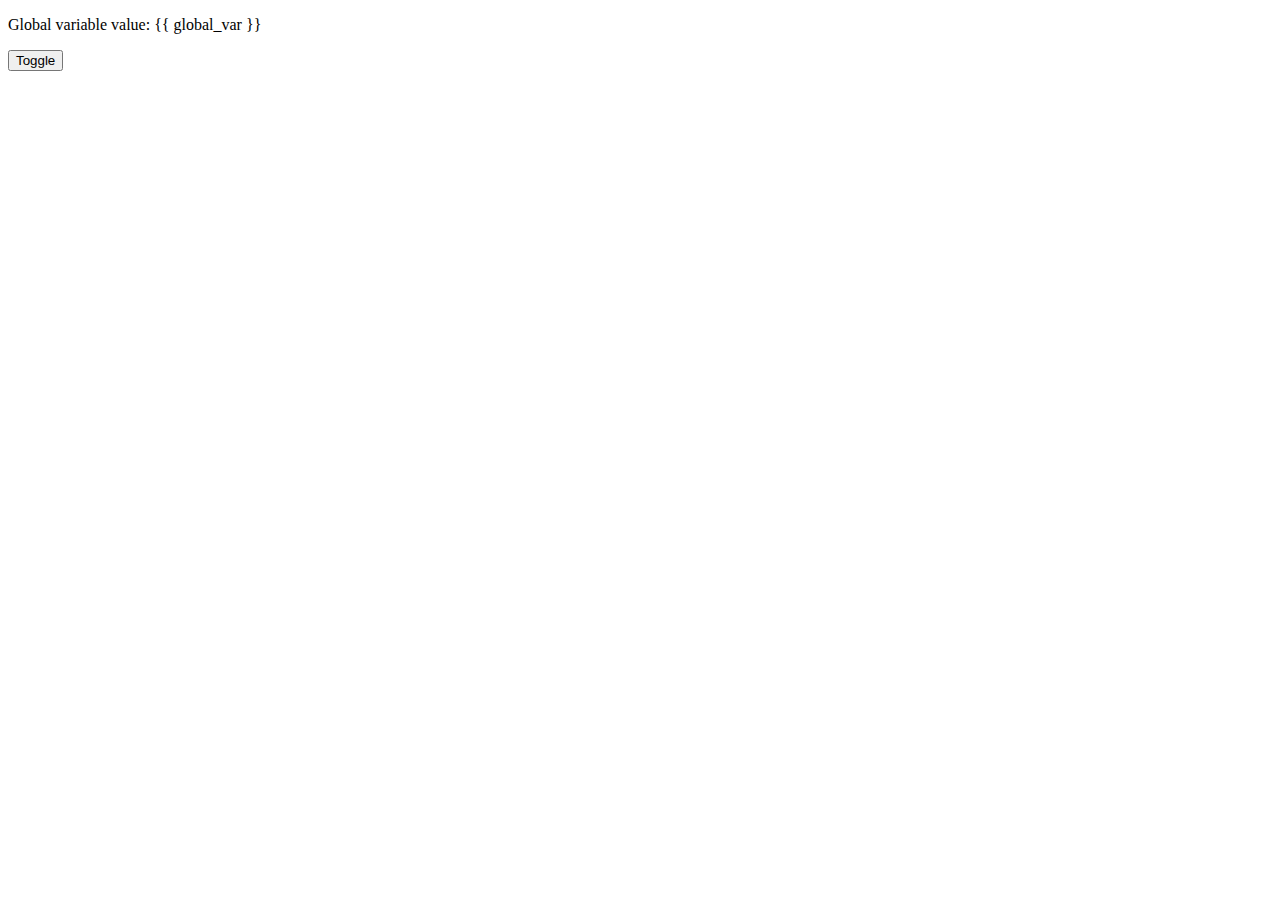
==== phoneConnection/templates/index.html @ f9b56d8b "start of phone config" ====
<!DOCTYPE html>
<html>
<head>
  <title>Flask Server</title>
</head>
<body>
  <p>Global variable value: {{ global_var }}</p>
  <form action="/toggle">
    <input type="submit" value="Toggle">
  </form>
</body>
</html>
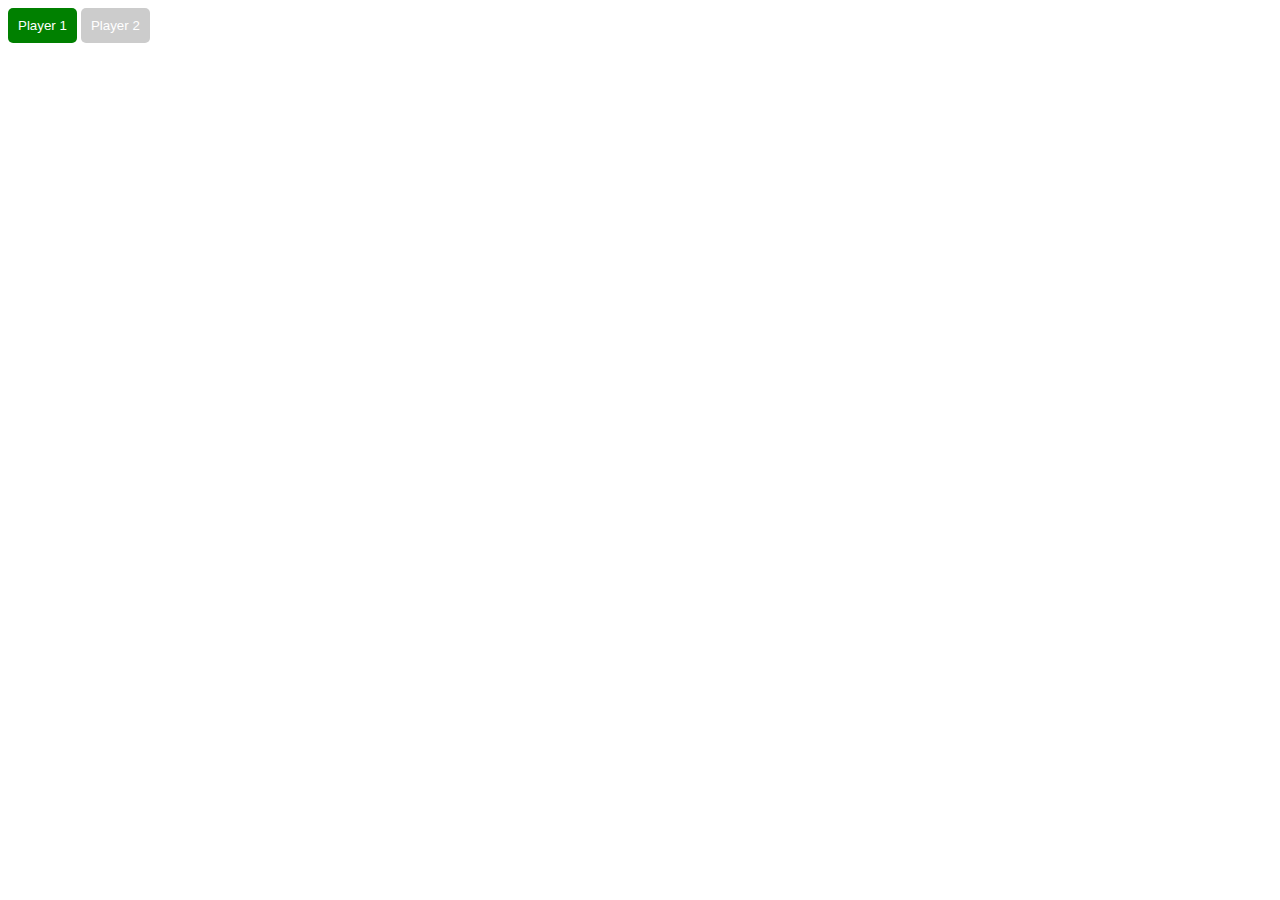
==== commit 7d357e6c: "app tel" ====
--- a/phoneConnection/templates/index.html
+++ b/phoneConnection/templates/index.html
@@ -1,12 +1,46 @@
 <!DOCTYPE html>
 <html>
 <head>
-  <title>Flask Server</title>
+	<title>Toggle Players</title>
+	<style>
+		.toggle-button {
+			display: inline-block;
+			padding: 10px;
+			background-color: #ccc;
+			border: none;
+			border-radius: 5px;
+			color: #fff;
+			cursor: pointer;
+		}
+		.active {
+			background-color: green;
+		}
+	</style>
 </head>
 <body>
-  <p>Global variable value: {{ global_var }}</p>
-  <form action="/toggle">
-    <input type="submit" value="Toggle">
-  </form>
+	<button id="player1-button" class="toggle-button active" onclick="redirectToPlayerPage(1)">Player 1</button>
+	<button id="player2-button" class="toggle-button" onclick="redirectToPlayerPage(2)">Player 2</button>
+
+	<script>
+		function redirectToPlayerPage(playerNumber) {
+			window.location.href = "/player" + playerNumber;
+		}
+
+		// Toggle button functionality
+		document.addEventListener("DOMContentLoaded", function() {
+			let player1Button = document.getElementById("player1-button");
+			let player2Button = document.getElementById("player2-button");
+
+			player1Button.addEventListener("click", function() {
+				player1Button.classList.add("active");
+				player2Button.classList.remove("active");
+			});
+
+			player2Button.addEventListener("click", function() {
+				player2Button.classList.add("active");
+				player1Button.classList.remove("active");
+			});
+		});
+	</script>
 </body>
 </html>
